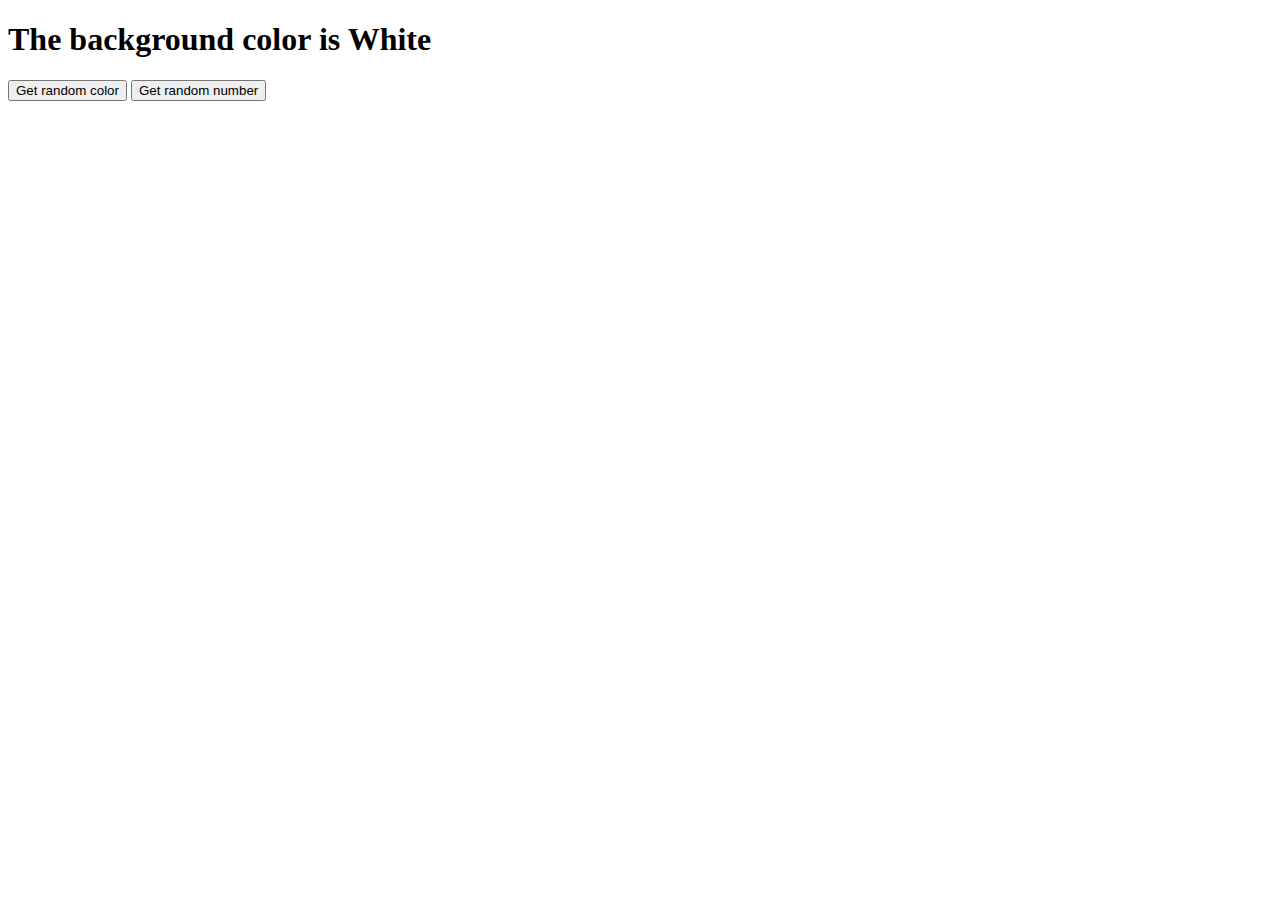
==== Background/index.html @ 8b7d2992 "added new file" ====
<!DOCTYPE html>
<html lang="en">
<head>
    <meta charset="UTF-8">
    <meta name="viewport" content="width=device-width, initial-scale=1.0">
    <title>Document</title>
    <script src="script.js" defer></script>
</head>
<body>
    <main>
        <h1>The background color is <span id="color">White</span></h1>
        <button id="get-color">Get random color</button>
        <button id="random-number">Get random number</button>
    </main>
</body>
</html>
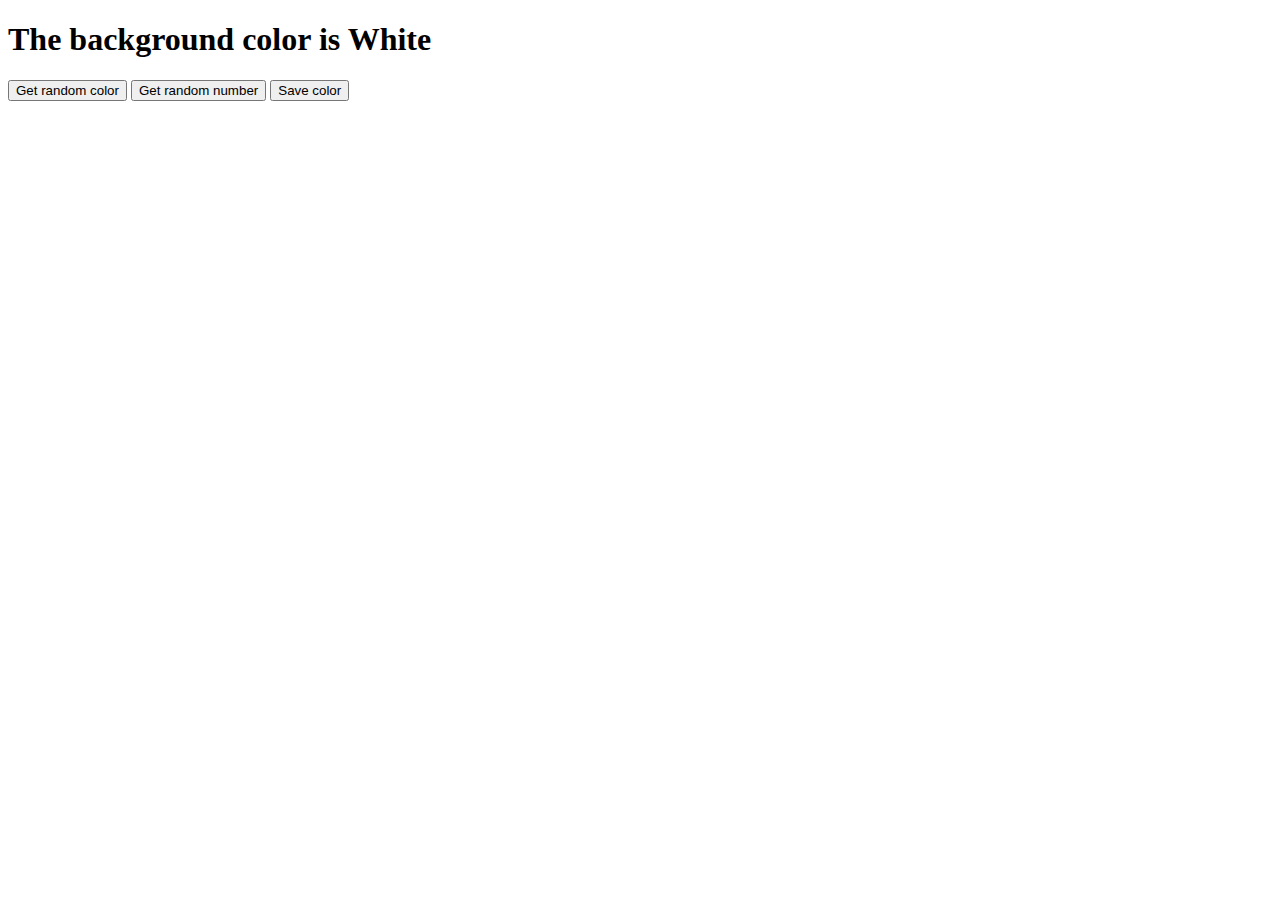
==== commit f3c106d1: "index and java" ====
--- a/Background/index.html
+++ b/Background/index.html
@@ -11,6 +11,7 @@
         <h1>The background color is <span id="color">White</span></h1>
         <button id="get-color">Get random color</button>
         <button id="random-number">Get random number</button>
+        <button id="save-color">Save color</button>
     </main>
 </body>
 </html>